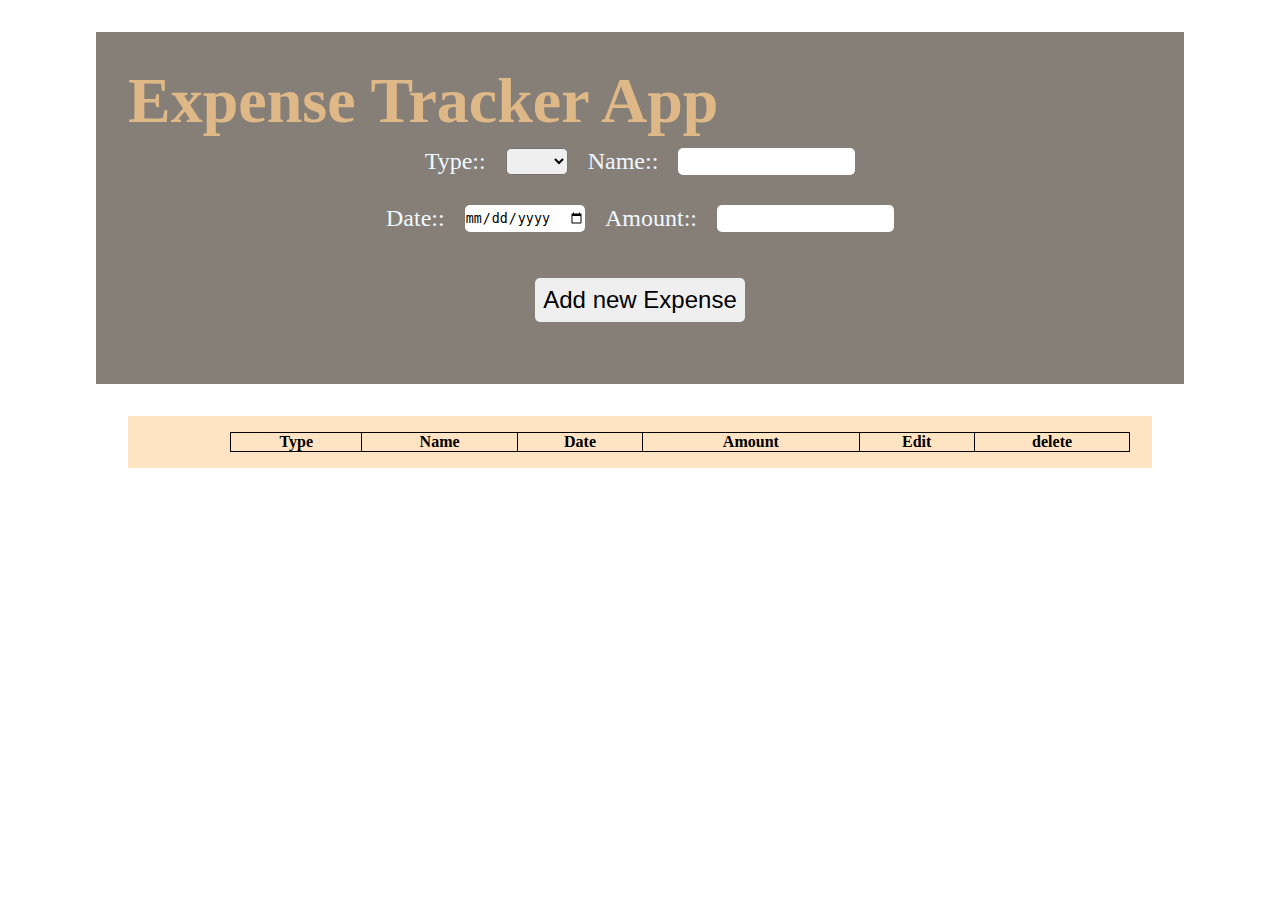
==== index.html @ 86c5297c "add display and delete of records  done" ====
<!DOCTYPE html>
<html lang="en">

<head>
    <meta charset="UTF-8">
    <meta http-equiv="X-UA-Compatible" content="IE=edge">
    <meta name="viewport" content="width=device-width, initial-scale=1.0">
    <title>Expense Tracker</title>
    <link rel="stylesheet" href="style.css">
    
</head>

<body>
    <div class="main-container">
        <header class="header">
            <div class="upper-header">
                <h1>Expense Tracker App</h1>
            </div>
            <div class="lower-header">
                <div class="lower-header-one">
                    Type::<select id="type">
                        <option value=""></option>
                        <option value="card">Card</option>
                        <option value="cash">Cash</option>
                        <option value="others">Others</option>
                    </select>
                    Name::<input type="text" id="name" />
                </div>
                <div class="lower-header-two">
                    Date::<input type="date" id="date" />
                    Amount::<input type="text" id="amount"/>
                </div>
                <div class="button" id="submit">
                    <button class="btn-button" id="new-expense" onclick="addData()">Add new Expense</button>
                </div>
                <div class="button" id="update">
                    <button class="btn-button" id="update-expense" onclick="addData()">Update</button>
                </div>

            </div>
            
        </header>

        
    </div>
   <div class="wrapper-table">
    <div class="table-content">
        <table >
            <thead>
                <tr>
                    <th>Type</th>
                    <th>Name</th>
                    <th>Date</th>
                    <th>Amount</th>
                    <th>Edit</th>
                    <th>delete</th>
                </tr>
            </thead>
            <tbody id="expenseTable">
               <!-- <tr>
                <td>Type</td>
                <td>Name</td>
                <td>Date</td>
                <td>Amount</td>
                <td><button>Edit</button></td>
                <td><button>Delete</button></td>
               </tr> -->
            </tbody>
        </table>
    </div>
   </div>
    


   <script  src="./script.js"></script>
</body>
</html>
---- style.css ----
* {
    margin: 0;
    padding: 0;
}

html,
body {
    max-width: 100vw;
    max-height: 100vh;
}

.main-container {
    max-width: 80%;
    background-color: rgb(134, 127, 119);
    margin: 2rem auto;
    display: flex;
    flex-direction: column;
    padding: 2rem;
}

.header>.upper-header {
    font-size: 2rem;
    color: burlywood;
}

.header>.lower-header {
    flex-wrap: wrap;
    display: flex;
    margin-top: 10px;
    align-items: center;
    justify-content: center;
    flex-direction: column;
    gap: 30px;
    color: aliceblue;
    font-size: 24px;
}

.lower-header-one {
    flex-wrap: wrap;

    display: flex;
    justify-content: space-evenly;
    gap: 20px;
}

.lower-header-two {
    flex-wrap: wrap;

    display: flex;
    justify-content: space-evenly;
    gap: 20px;
}

input {
    border: none;
    border-radius: 5px;

}

select {
    border-radius: 5px;
}

:focus {
    border: none;
}

.btn-button {
    margin-top: 1rem;
    padding: .5rem;
    border-radius: 5px;

    border: none;
    font-size: 24px;

}

.btn-button:hover {
    cursor: pointer;
    transform: scale(1.05);
}

#update-expense {
    display: none;
}

.wrapper-table {
    max-width: 80%;
    background-color: bisque;
    margin: 1rem auto;
    display: flex;
    align-items: center;
    justify-content: center;
}

.table-content {
    max-width: 80%;

    padding: 1rem;

}

table,
td,
th {
    border: 1px solid black;
}

table {
    width: 900px;
    border-collapse: collapse;
}
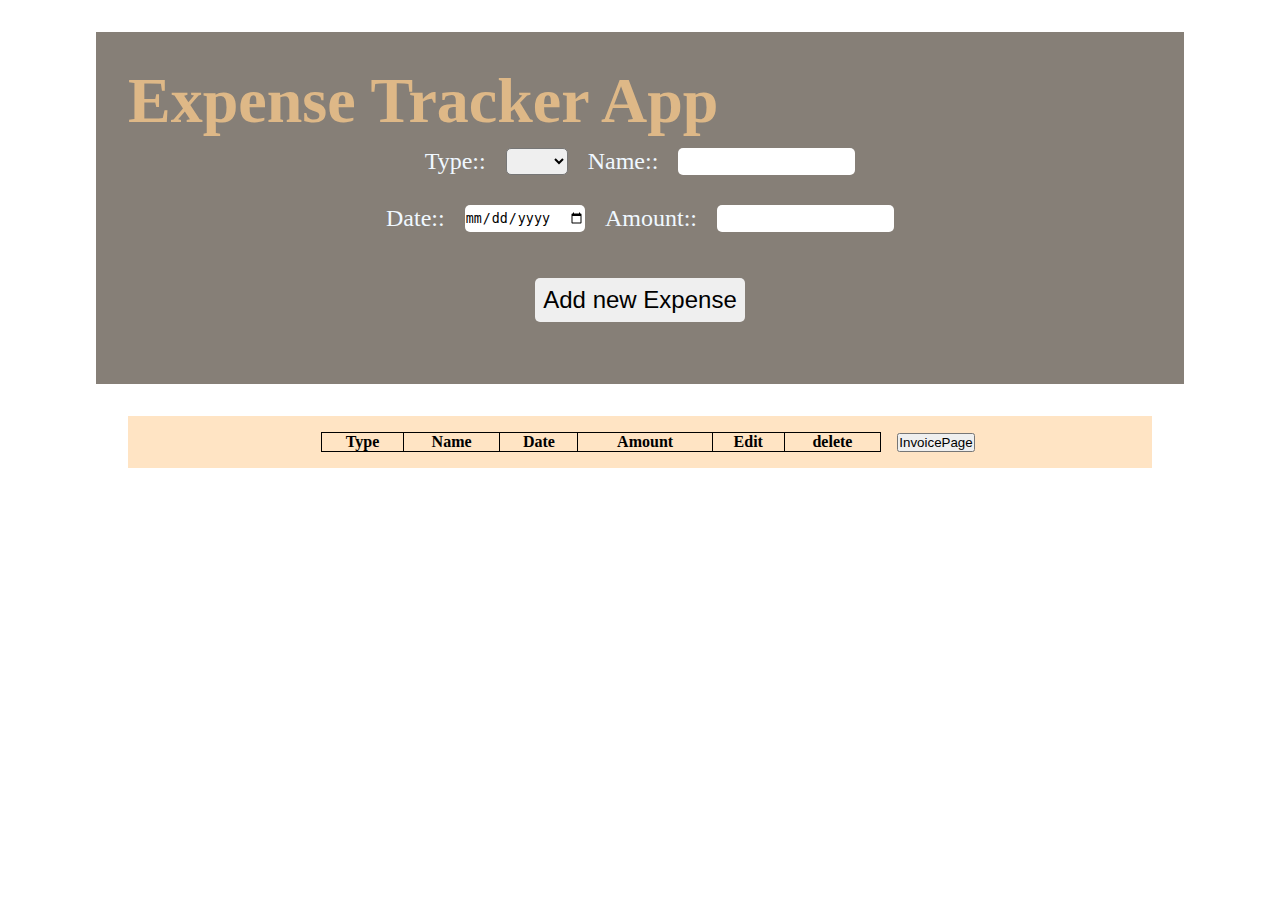
==== commit 55e66e00: "Invoice PDF added" ====
--- a/index.html
+++ b/index.html
@@ -67,9 +67,13 @@
                </tr> -->
             </tbody>
         </table>
+
     </div>
-   </div>
-    
+    <div class="btn-Invoice">
+        <button onclick="navigateInvoicePage()">InvoicePage</button>
+    </div>
+</div>
+
 
 
    <script  src="./script.js"></script>
--- a/style.css
+++ b/style.css
@@ -107,6 +107,6 @@
 }
 
 table {
-    width: 900px;
+    width: 35rem;
     border-collapse: collapse;
 }